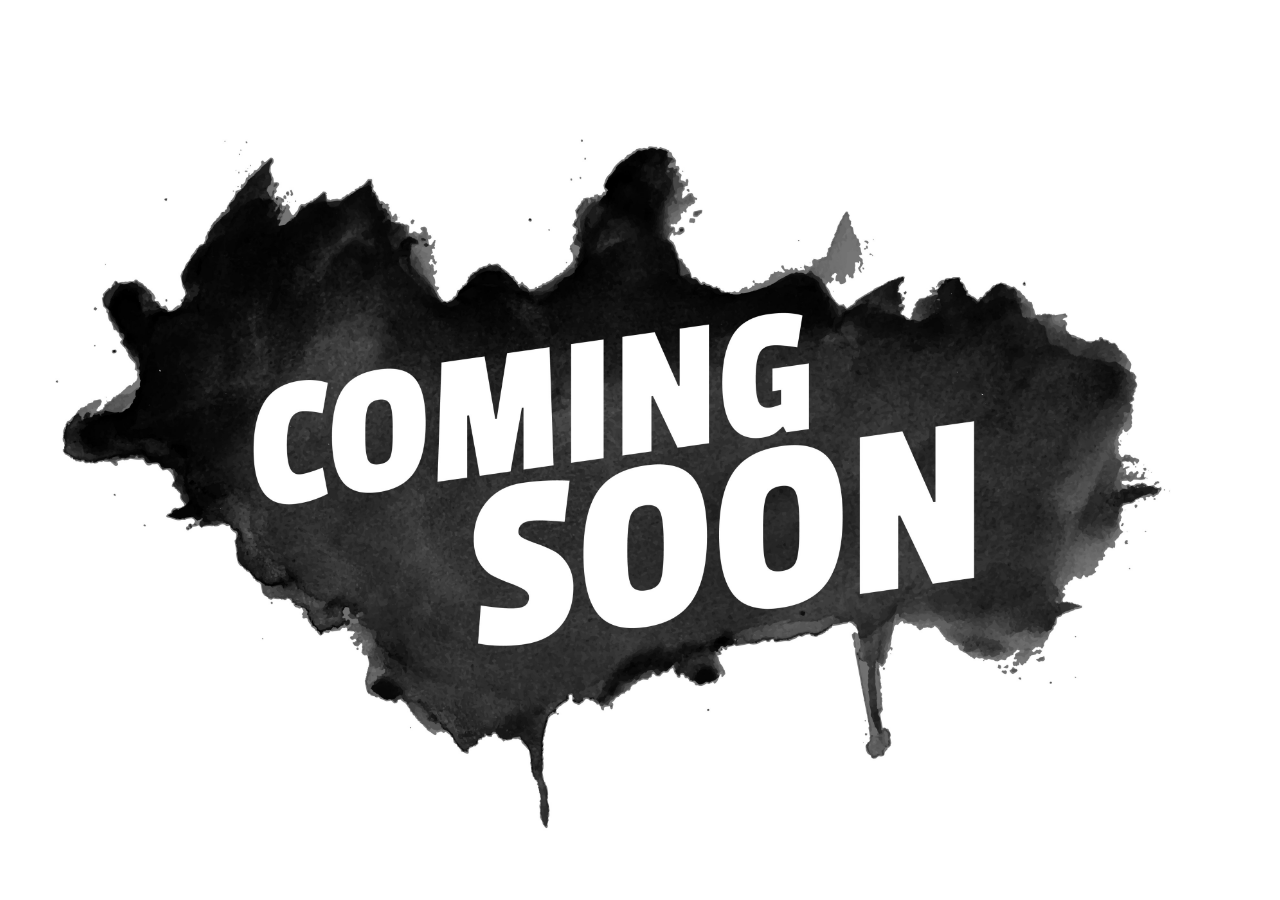
==== component/coming_soon.html @ a3ce2778 "Add files via upload" ====
<!DOCTYPE html>
<html lang="en">
<head>
    <meta charset="UTF-8">
    <meta http-equiv="X-UA-Compatible" content="IE=edge">
    <meta name="viewport" content="width=device-width, initial-scale=1.0">
    <title>Document</title>
    <link rel="stylesheet" href="../sass/style.css">
    <style>
        div {
            width: 100%;
            height: 100vh;
            background-image: url("./comingsoon.jpg");
            background-position: center;
            background-repeat: no-repeat;
            background-size: auto 100vh;
        }
    </style>
</head>
<body>
    <div>
    </div>
</body>
</html>
---- sass/style.css ----
*,
html,
body {
  margin: 0;
  padding: 0;
  -webkit-box-sizing: border-box;
          box-sizing: border-box;
  text-decoration: none;
  font-family: "Poppins", sans-serif;
  font-size: 1rem;
  border: none;
  outline: none;
  scroll-behavior: smooth;
  list-style: none;
}

*::-moz-selection {
  color: unset;
  background-color: unset;
}

*::selection {
  color: unset;
  background-color: unset;
}

::-webkit-scrollbar {
  background-color: rgba(220, 220, 220, 0.721);
  width: 10px;
  border-radius: 5px;
  -webkit-box-shadow: inset 0 0 5.5px rgba(0, 0, 0, 0.455);
          box-shadow: inset 0 0 5.5px rgba(0, 0, 0, 0.455);
}

::-webkit-scrollbar-thumb {
  border-radius: 5px;
  /* background: linear-gradient(rgb(138, 138, 138), rgb(130, 129, 129)); */
  background-color: rgba(220, 20, 60, 0.843);
}

::-webkit-scrollbar-button {
  height: 0;
}

/* MY CSS */
* .wrapper {
  max-width: 1200px;
  margin: auto;
  padding: 0 1.3rem;
}

* .btn {
  border: none;
  outline: none;
  min-height: 40px;
}

* .rdm_btn {
  background-color: crimson;
  color: #fff;
  padding: 0.1rem 0.7rem;
}

* .btn-crimson {
  border: none;
  outline: none;
  height: 40px;
  letter-spacing: 0.1rem;
  cursor: pointer;
  color: crimson;
  text-transform: uppercase;
  border: 3px solid crimson;
  -webkit-box-shadow: inset 0 0 2px crimson;
          box-shadow: inset 0 0 2px crimson;
  background-color: transparent;
  padding: 0 2.3rem;
  font-size: 1rem;
  -webkit-transition: 0.5;
  transition: 0.5;
  font-weight: 900;
}

* .btn-crimson:hover {
  color: #fff;
  background-color: crimson;
}

* .w-100 {
  width: 100%;
}

* .ml-auto {
  margin-left: auto;
}

* .ml-1 {
  margin-left: 1rem;
}

* .mr-1 {
  margin-right: 0.4rem;
}

* .bg-crimson {
  background-color: crimson !important;
}

* .text-crimson {
  color: crimson !important;
}

* .text-light {
  color: #fff;
}

* .text-center {
  text-align: center;
}

* .text-lowercase {
  text-transform: lowercase !important;
}

* .text-uppercase {
  text-transform: uppercase !important;
}

* .text-capitalize {
  text-transform: capitalize !important;
}

* .d-none {
  display: none !important;
}

* nav ul {
  display: -webkit-box;
  display: -ms-flexbox;
  display: flex;
}

* nav ul li {
  display: -ms-grid;
  display: grid;
  place-items: center;
  text-transform: capitalize;
  color: #bfbfbf;
}

* nav ul li a {
  font-size: 0.9rem;
  color: inherit;
  margin: 0 10px;
}

* nav ul li:hover {
  color: #fff;
}

* nav ul .fa {
  font-size: 1.1rem;
}

.top__panel {
  background-color: #0e1832;
}

.top__panel li {
  padding: 1.2rem 10px;
}

.top__panel li .fa {
  margin-right: 2px;
}

nav.fixed-top {
  position: fixed !important;
  margin-top: 0 !important;
  padding: 0;
  background-color: #0e1832;
  top: 0;
  -webkit-box-shadow: 0px 10px 100px #1f1f1ff1;
          box-shadow: 0px 10px 100px #1f1f1ff1;
}

nav.main_nav {
  position: absolute;
  z-index: 1;
  -webkit-transition: margin-top 0.2s ease;
  transition: margin-top 0.2s ease;
  width: 100%;
}

nav.main_nav #searchBtn {
  display: none;
}

nav.main_nav .mb-item {
  display: none;
}

nav.main_nav .wrapper {
  display: -webkit-box;
  display: -ms-flexbox;
  display: flex;
  -webkit-box-align: center;
      -ms-flex-align: center;
          align-items: center;
}

nav.main_nav .wrapper a.brand-logo {
  display: -webkit-box;
  display: -ms-flexbox;
  display: flex;
  -webkit-box-align: center;
      -ms-flex-align: center;
          align-items: center;
  color: #fff;
}

nav.main_nav .wrapper a.brand-logo img {
  height: 3.8rem;
}

nav.main_nav .wrapper a.brand-logo div h1 {
  font-size: 1.2rem;
  margin-right: -4px;
  text-transform: capitalize;
  font-family: "Fredoka One", cursive !important;
  text-shadow: 0 1px 1px #000;
}

nav.main_nav .wrapper a.brand-logo div h1 span {
  font-size: 2.1rem;
  font-family: inherit;
  margin-right: -3px;
}

nav.main_nav .wrapper a.brand-logo div p {
  text-shadow: 0 1px 1px #000;
  margin-top: -8px;
}

nav.main_nav .wrapper .menu-icon {
  width: 40px;
  height: 38px;
  display: none;
  place-items: center;
  padding: 7px;
  cursor: pointer;
}

nav.main_nav .wrapper .menu-icon .menu-line {
  width: 100%;
  display: block;
  height: 3px;
  background-color: #fff;
  border-radius: 10px;
  margin: 2px 0;
}

nav.main_nav .wrapper .menu-icon::before,
nav.main_nav .wrapper .menu-icon::after {
  border-radius: 10px;
  content: "";
  width: 100%;
  display: block;
  height: 3px;
  background-color: #fff;
}

@media screen and (min-width: 1001px) {
  nav.main_nav .menu-container > .mb-wrapper > ul > li {
    height: 80px;
    position: relative;
  }
  nav.main_nav .menu-container > .mb-wrapper > ul > li::after {
    content: "";
    bottom: 1rem;
    left: 0;
    position: absolute;
    width: 0;
    height: 3px;
    -webkit-transition: width 0.2s;
    transition: width 0.2s;
    background-color: crimson;
  }
  nav.main_nav .menu-container > .mb-wrapper > ul > li:hover::after {
    width: 100%;
  }
  nav.main_nav .menu-container > .mb-wrapper > ul > li.active::after {
    width: 100%;
  }
  nav.main_nav .menu-container > .mb-wrapper > ul > li:last-child::after {
    height: 0;
  }
  nav.main_nav .menu-container > .mb-wrapper > ul > li.dropdown {
    position: relative !important;
  }
  nav.main_nav .menu-container > .mb-wrapper > ul > li.dropdown .dropdown_container {
    position: absolute;
    top: 4rem;
    display: none;
    min-width: 225px;
  }
  nav.main_nav .menu-container > .mb-wrapper > ul > li.dropdown .dropdown_container div {
    background-color: #1f1f1f;
    padding: 0.5rem;
    border-radius: 0 0 15px 15px;
  }
  nav.main_nav .menu-container > .mb-wrapper > ul > li.dropdown .dropdown_container div ul {
    display: block !important;
  }
  nav.main_nav .menu-container > .mb-wrapper > ul > li.dropdown .dropdown_container div ul > li {
    display: -webkit-box;
    display: -ms-flexbox;
    display: flex;
    height: -webkit-fit-content;
    height: -moz-fit-content;
    height: fit-content;
    -webkit-transition: padding 0.3s ease;
    transition: padding 0.3s ease;
    margin: 2px 0;
  }
  nav.main_nav .menu-container > .mb-wrapper > ul > li.dropdown .dropdown_container div ul > li > a {
    width: 100%;
    padding: 0.3rem 0;
  }
  nav.main_nav .menu-container > .mb-wrapper > ul > li.dropdown .dropdown_container div ul > li:hover {
    padding-left: 10px;
  }
  nav.main_nav .menu-container > .mb-wrapper > ul li.dropdown:hover .dropdown_container {
    display: block;
  }
  nav.main_nav .menu-container > .mb-wrapper > ul li.dropdown:hover a > .fa::before {
    content: "\f106";
  }
  nav.main_nav .menu-container > .mb-wrapper > ul a {
    font-size: 0.85rem;
    font-weight: 900 !important;
    text-transform: uppercase;
    padding-top: 10px;
    padding-bottom: 10px;
    background-color: transparent;
    margin: 0 10px;
  }
}

@media screen and (max-width: 1000px) {
  .main_header {
    max-height: 500px;
    height: 100vh;
    min-height: 0;
  }
  .top__panel {
    display: none;
  }
  .menu-icon {
    display: -ms-grid !important;
    display: grid !important;
  }
  #searchBtn {
    display: block !important;
    padding-right: 1rem;
    font-size: 1.2rem;
    color: #8d8d8d;
  }
  nav.main_nav {
    background-color: #0e1832;
    position: static;
    padding: 1rem 0;
    margin-top: 0;
  }
  nav.main_nav ::-webkit-scrollbar {
    width: 0;
  }
  nav.main_nav div.menu-container .shadow {
    display: block;
    -webkit-box-flex: 1;
        -ms-flex: 1;
            flex: 1;
    height: 100vh;
    background-color: #1e1e1e3d;
  }
  nav.main_nav div.menu-container {
    display: -webkit-box;
    display: -ms-flexbox;
    display: flex;
    overflow: hidden;
    background-color: #2626263b;
    position: fixed;
    right: 0;
    z-index: 9999;
    top: 0;
    height: 100vh;
    width: 0;
  }
  nav.main_nav div.menu-container div.mb-wrapper {
    width: 0;
    overflow-x: hidden !important;
  }
  nav.main_nav div.menu-container div.mb-wrapper {
    background-color: #1f1f1f;
    padding: 0.5rem 0;
    -webkit-transition: width 0.2s !important;
    transition: width 0.2s !important;
    overflow-y: auto;
    height: 100%;
    z-index: 999;
    margin-left: auto;
  }
  nav.main_nav div.menu-container .mb-item {
    display: block !important;
    background-color: #1f1f1f;
    top: 0;
    font-size: 1.3rem;
    font-weight: 200;
    padding: 0.5rem !important;
    width: -webkit-fit-content;
    width: -moz-fit-content;
    width: fit-content;
    position: fixed;
  }
  nav.main_nav div.menu-container .mb-item a {
    padding: 0.7rem 0.2rem !important;
    cursor: pointer;
  }
  nav.main_nav div.menu-container ul.mb-ul {
    display: block;
    margin-top: 1.6rem;
  }
  nav.main_nav div.menu-container ul.mb-ul > li > a {
    font-size: 1rem;
  }
  nav.main_nav div.menu-container ul.mb-ul > li:last-child {
    display: none;
  }
  nav.main_nav div.menu-container ul.mb-ul > li:nth-child(2) {
    margin-top: 4rem;
  }
  nav.main_nav div.menu-container ul.mb-ul .active-accordion {
    color: #fff;
  }
  nav.main_nav div.menu-container ul.mb-ul .active-accordion > a {
    background-color: #333333;
  }
  nav.main_nav div.menu-container ul.mb-ul .active-accordion .dropdown_container {
    display: block;
    height: -webkit-fit-content;
    height: -moz-fit-content;
    height: fit-content;
  }
  nav.main_nav div.menu-container ul.mb-ul > li {
    display: -ms-grid;
    display: grid;
    padding: 0.2rem 1rem;
  }
  nav.main_nav div.menu-container ul.mb-ul > li a {
    display: -webkit-box;
    display: -ms-flexbox;
    display: flex;
    -webkit-box-pack: justify;
        -ms-flex-pack: justify;
            justify-content: space-between;
    width: 100%;
    padding: 0.3rem 0.5rem;
    -webkit-box-align: center;
        -ms-flex-align: center;
            align-items: center;
  }
  nav.main_nav div.menu-container ul.mb-ul > li .dropdown_container {
    display: none;
    width: 100%;
    padding: 0.4rem;
    border: 1px solid #8d8d8d;
    border-style: none solid solid solid;
    border-radius: 0 0 10px 10px;
  }
  nav.main_nav div.menu-container ul.mb-ul > li .dropdown_container div {
    font-size: 0.86rem;
    color: #8d8d8d;
  }
  nav.main_nav div.menu-container ul.mb-ul > li .dropdown_container div ul {
    -webkit-box-orient: vertical;
    -webkit-box-direction: normal;
        -ms-flex-direction: column;
            flex-direction: column;
    -webkit-box-align: start;
        -ms-flex-align: start;
            align-items: flex-start;
  }
  nav.main_nav div.menu-container ul.mb-ul > li .dropdown_container div ul > li {
    width: 100%;
    display: -webkit-box;
    display: -ms-flexbox;
    display: flex;
  }
}

/**/
.main_header {
  min-height: 600px;
  max-height: 700px;
  height: 100vh;
  position: relative;
}

@media screen and (max-width: 840px) {
  .main_header {
    max-height: 450px;
    min-height: -webkit-fit-content;
    min-height: -moz-fit-content;
    min-height: fit-content;
  }
}

.main_header .header_bg {
  width: 100%;
  height: 100%;
}

.main_header .header_bg div {
  width: 100%;
  height: 100%;
  position: absolute;
  background-repeat: no-repeat !important;
  background-size: cover !important;
  background-position: center !important;
  opacity: 0;
  -webkit-transition: opacity 1s ease;
  transition: opacity 1s ease;
}

.main_header .header_bg div.active {
  opacity: 1;
}

.main_header .header_bg div::after {
  width: 100%;
  height: 100%;
  content: "";
  position: absolute;
  top: 0;
  left: 0;
  background-image: -webkit-gradient(linear, left top, left bottom, from(#1e28413b), to(#1e28413d));
  background-image: linear-gradient(#1e28413b, #1e28413d);
}

.main_header .header_bg div:first-child {
  background: -webkit-gradient(linear, left top, left bottom, from(rgba(0, 0, 0, 0.836)), to(rgba(0, 0, 0, 0.374))), url("../Images/homeschooling-min.jpg");
  background: linear-gradient(to bottom, rgba(0, 0, 0, 0.836), rgba(0, 0, 0, 0.374)), url("../Images/homeschooling-min.jpg");
}

.main_header .header_bg div:nth-child(2) {
  background: -webkit-gradient(linear, left top, left bottom, from(rgba(0, 0, 0, 0.836)), to(rgba(0, 0, 0, 0.374))), url("../Images/three-min.jpeg");
  background: linear-gradient(to bottom, rgba(0, 0, 0, 0.836), rgba(0, 0, 0, 0.374)), url("../Images/three-min.jpeg");
}

.main_header .header_bg div:last-child {
  background-image: url("../Images/four.jpg");
}

.main_header .hero {
  position: absolute;
  background-color: transparent;
  height: 100%;
  width: 100%;
  top: 0;
  display: -webkit-box;
  display: -ms-flexbox;
  display: flex;
  -webkit-box-orient: vertical;
  -webkit-box-direction: normal;
      -ms-flex-direction: column;
          flex-direction: column;
}

.main_header .hero div.header_content {
  -webkit-box-flex: 1;
      -ms-flex: 1;
          flex: 1;
}

.main_header .hero div.header_content .wrapper {
  height: 100%;
  display: -webkit-box;
  display: -ms-flexbox;
  display: flex;
  -webkit-box-align: center;
      -ms-flex-align: center;
          align-items: center;
}

.main_header .hero div.header_content .wrapper div {
  color: #fff;
  margin-left: 3rem;
}

.main_header .hero div.header_content .wrapper div h1 {
  font-size: 4rem;
  text-transform: capitalize;
  text-shadow: 3px 3px 1px black;
  text-transform: capitalize;
  font-family: "Lobster", cursive;
  font-weight: 200;
}

.main_header .hero div.header_content .wrapper div h1:nth-child(2) {
  font-size: 4.5rem;
}

.main_header .hero div.header_content .wrapper div button {
  margin-top: 2.5rem;
}

@media screen and (max-width: 840px) {
  .main_header .hero div.header_content .wrapper div {
    color: #fff;
    margin-left: 2rem;
  }
  .main_header .hero div.header_content .wrapper div h1 {
    font-size: 3.9rem;
  }
  .main_header .hero div.header_content .wrapper div h1:nth-child(2) {
    font-size: 4.4rem;
  }
  .main_header .hero div.header_content .wrapper div button {
    font-size: 0.8rem;
  }
}

@media screen and (max-width: 620px) {
  .main_header .hero div.header_content .wrapper div {
    color: #fff;
    margin-left: 1rem;
  }
  .main_header .hero div.header_content .wrapper div h1 {
    font-size: 3.4rem !important;
  }
  .main_header .hero div.header_content .wrapper div h1:nth-child(2) {
    font-size: 3.9rem !important;
  }
  .main_header .hero div.header_content .wrapper div button {
    font-size: 0.8rem;
  }
}

.box-menu {
  margin: 1.5rem 0;
  padding: 0 1.3rem;
}

.box-menu .wrapper {
  display: -webkit-box;
  display: -ms-flexbox;
  display: flex;
  border: 1px solid #c5c5c5;
  padding: 0;
}

.box-menu .wrapper > div {
  -webkit-box-flex: 1;
      -ms-flex: 1;
          flex: 1;
  height: 210px;
  padding: 0 1rem;
}

.box-menu .wrapper > div > a {
  display: -webkit-box;
  display: -ms-flexbox;
  display: flex;
  -webkit-box-orient: vertical;
  -webkit-box-direction: normal;
      -ms-flex-direction: column;
          flex-direction: column;
  height: 100%;
  -webkit-box-pack: center;
      -ms-flex-pack: center;
          justify-content: center;
  text-align: center;
}

.box-menu .wrapper > div > a > h4 {
  font-size: 1.1rem;
  -webkit-box-flex: 0.8;
      -ms-flex: 0.8;
          flex: 0.8;
  display: -ms-grid;
  display: grid;
  place-items: center;
  text-align: center;
}

.box-menu .wrapper > div > a > i.fa {
  font-size: 4.5rem;
  -webkit-box-flex: 1.4;
      -ms-flex: 1.4;
          flex: 1.4;
  height: 56px;
}

.box-menu .wrapper > div > a > p {
  font-size: 1rem;
  padding: 0 5px;
  -webkit-box-flex: 0.8;
      -ms-flex: 0.8;
          flex: 0.8;
  margin-bottom: 1rem;
}

.box-menu .wrapper > div.bg-light {
  background-color: #0000000d;
}

.box-menu .wrapper > div.bg-light a {
  color: #222c44;
}

.box-menu .wrapper > div.bg-secondary {
  background-color: #222c44;
}

@media screen and (max-width: 950px) {
  .box-menu > .wrapper {
    display: -ms-grid;
    display: grid;
    max-width: 700px;
    -ms-grid-columns: (1fr)[2];
        grid-template-columns: repeat(2, 1fr);
    -ms-grid-rows: (210px)[2];
        grid-template-rows: repeat(2, 210px);
  }
  .box-menu > .wrapper > div {
    /* flex: 1; */
    height: 210px;
  }
  .box-menu > .wrapper > div:nth-child(3) {
    -ms-grid-column: 2;
    -ms-grid-column-span: 1;
    grid-column: 2/3;
    -ms-grid-row: 2;
    -ms-grid-row-span: 1;
    grid-row: 2/3;
  }
  .box-menu > .wrapper > div:last-child {
    -ms-grid-row: 2;
    -ms-grid-row-span: 1;
    grid-row: 2/3;
    -ms-grid-column: 1;
    -ms-grid-column-span: 1;
    grid-column: 1/2;
  }
}

@media screen and (max-width: 410px) {
  .box-menu {
    padding: 0;
  }
  .box-menu > .wrapper p {
    font-size: 0.87rem !important;
  }
}

.bulletin {
  padding: 0 1.3rem;
  margin: 2rem auto;
}

.bulletin .wrapper {
  display: -webkit-box;
  display: -ms-flexbox;
  display: flex;
  background-color: #8080806e;
  border-radius: 0 50px 50px 0;
  min-height: 45px;
  padding: 0;
}

.bulletin .wrapper > .bn-title {
  text-transform: capitalize;
  background-color: #222c44;
  color: #fff;
  -webkit-box-align: center;
      -ms-flex-align: center;
          align-items: center;
  padding: 0 1.3rem;
  position: relative;
  display: -webkit-box;
  display: -ms-flexbox;
  display: flex;
}

.bulletin .wrapper > .bn-title span {
  width: 15px;
  height: 15px;
  position: absolute;
  right: -6px;
  background-color: #222c44;
  -webkit-transform: rotate(45deg);
          transform: rotate(45deg);
}

.bulletin .wrapper ul {
  -webkit-box-flex: 1;
      -ms-flex: 1;
          flex: 1;
  margin-left: 1.2rem;
  overflow-x: hidden;
  position: relative;
  height: 50px;
}

.bulletin .wrapper ul li.active {
  left: 0;
  width: 100%;
}

.bulletin .wrapper ul li {
  width: 0;
  position: absolute;
  -webkit-transform: translateY(-50%);
          transform: translateY(-50%);
  -webkit-transition: left 1s ease;
  transition: left 1s ease;
  -webkit-transition: width 0.5s ease;
  transition: width 0.5s ease;
  top: 50%;
  left: 100%;
  display: -webkit-inline-box;
  display: -ms-inline-flexbox;
  display: inline-flex;
  -webkit-box-align: center;
      -ms-flex-align: center;
          align-items: center;
}

.bulletin .wrapper ul li a {
  color: #1f1f1f;
  font-weight: 900;
  width: 100%;
  white-space: nowrap;
  text-overflow: ellipsis;
  overflow: hidden;
  width: 200px;
  -webkit-box-flex: 1;
      -ms-flex: 1;
          flex: 1;
}

.bulletin .wrapper ul li a:hover {
  color: crimson;
}

.bulletin .wrapper .bn-nav {
  margin-right: 1rem;
  display: -ms-grid;
  display: grid;
  -ms-grid-columns: (auto)[2];
      grid-template-columns: repeat(2, auto);
  grid-gap: 0.9rem;
  place-items: center;
}

.bulletin .wrapper .bn-nav span {
  cursor: pointer;
  color: #1f1f1f;
}

@media screen and (max-width: 500px) {
  .bulletin .wrapper {
    border-radius: 0;
    padding: 0;
    display: block;
  }
  .bulletin .wrapper > .bn-title {
    -webkit-box-align: center;
        -ms-flex-align: center;
            align-items: center;
    -webkit-box-pack: center;
        -ms-flex-pack: center;
            justify-content: center;
    padding: 0 1.3rem;
    display: -webkit-box;
    display: -ms-flexbox;
    display: flex;
    padding-bottom: 0.5rem;
  }
  .bulletin .wrapper > .bn-title span {
    bottom: -6px;
    left: 50%;
  }
  .bulletin .wrapper ul {
    -webkit-box-flex: 1;
        -ms-flex: 1;
            flex: 1;
    margin-left: 0;
    overflow-x: hidden;
    margin: 0 10px;
    margin-top: 1rem;
    padding: 0;
    height: 30px;
  }
  .bulletin .wrapper .bn-nav {
    margin-right: 0rem;
    padding: 10px;
    display: -ms-grid;
    display: grid;
    -webkit-box-pack: justify;
        -ms-flex-pack: justify;
            justify-content: space-between;
    display: -webkit-box;
    display: -ms-flexbox;
    display: flex;
  }
}

.introduction {
  text-align: center;
  font-size: 0.9rem;
  padding: 2.5rem 1.3rem;
  color: #222c44;
}

.introduction span {
  letter-spacing: 5px;
  text-transform: uppercase;
}

.introduction hr {
  height: 1px;
  margin: auto;
  width: 50px;
}

.introduction h1 {
  text-transform: capitalize;
  font-size: 1.9rem;
  margin: 0.5rem 0;
}

.introduction p {
  max-width: 700px;
  margin: auto;
}

.professional {
  padding: 2.5rem 0;
  min-height: 550px;
}

.professional header {
  text-align: center;
}

.professional header span {
  letter-spacing: 5px;
}

.professional header hr {
  height: 1px;
  margin: auto;
  width: 50px;
}

.professional .wrapper {
  color: #222c44;
  display: -ms-grid;
  display: grid;
  grid-gap: 2rem;
  -ms-grid-columns: (1fr)[2];
      grid-template-columns: repeat(2, 1fr);
}

.professional .wrapper section {
  margin-top: 1rem;
  padding: 0 1.3rem;
}

.professional .wrapper section.sec_1 > h1 {
  text-transform: capitalize;
  font-size: 1.9rem;
  margin: 0.5rem 0;
}

.professional .wrapper section.sec_1 div.content {
  position: relative;
  width: 100%;
  height: 100%;
}

.professional .wrapper section.sec_1 div.content .tcr {
  position: absolute;
  opacity: 0;
  height: 100%;
  width: 100%;
  -webkit-transition: opacity 0.3s ease;
  transition: opacity 0.3s ease;
}

.professional .wrapper section.sec_1 div.content .tcr img {
  height: 100px;
  width: 100px;
  border-radius: 50%;
}

.professional .wrapper section.sec_1 div.content .tcr p {
  min-height: 100px;
}

.professional .wrapper section.sec_1 div.content .tcr.active {
  opacity: 1;
}

.professional .wrapper section.sec_1 div.content p {
  margin: 1rem 0;
}

.professional .wrapper section.sec_1 div.content .navigator {
  position: absolute;
  background-color: #1f1f1f1d;
  width: 40px;
  height: 40px;
  display: -ms-grid;
  display: grid;
  font-size: 1.3rem;
  place-items: center;
  color: #222c44;
  top: 2rem;
}

.professional .wrapper section.sec_1 div.content .next {
  right: 0;
}

.professional .wrapper section.sec_1 div.content .prev {
  left: 0;
}

.professional .wrapper section.sec_2 {
  padding-bottom: 2rem;
  height: -webkit-fit-content;
  height: -moz-fit-content;
  height: fit-content;
  padding-top: 0.5rem;
}

.professional .wrapper section.sec_2 > h1 {
  font-size: 1.9rem;
  margin: 0.5rem auto;
  text-align: center;
  margin-bottom: 1rem;
}

.professional .wrapper section.sec_2 > .content {
  margin-top: 1rem;
  display: -webkit-box;
  display: -ms-flexbox;
  display: flex;
}

.professional .wrapper section.sec_2 > .content > a img {
  margin-top: 0rem;
  border: 4px solid #222c43;
  width: 200px;
}

.professional .wrapper section.sec_2 > .content > div {
  padding-left: 1rem;
}

.professional .wrapper section.sec_2 > .content > div h1.name {
  font-size: 1.2rem;
}

.professional .wrapper section.sec_2 > .content > div p {
  margin-bottom: 0.5rem;
}

@media screen and (max-width: 1000px) {
  .professional .wrapper section.sec_2 {
    text-align: center;
  }
  .professional .wrapper section.sec_2 .content {
    display: block;
  }
  .professional .wrapper section.sec_2 .content > div {
    padding-left: 0rem;
  }
}

@media screen and (max-width: 850px) {
  .professional .wrapper {
    -ms-grid-columns: 1fr;
        grid-template-columns: 1fr;
    grid-gap: 2rem;
  }
  .professional .wrapper section {
    max-width: 500px;
    width: 100%;
    margin: auto;
  }
  .professional .wrapper section.sec_1 {
    min-height: 480px;
  }
  .professional .wrapper section.sec_2 {
    text-align: left;
  }
  .professional .wrapper section.sec_2 > .content {
    display: -webkit-box;
    display: -ms-flexbox;
    display: flex;
  }
  .professional .wrapper section.sec_2 > .content > div {
    padding-left: 1rem;
  }
}

@media screen and (max-width: 510px) {
  .professional .wrapper section.sec_2 {
    text-align: center;
  }
  .professional .wrapper section.sec_2 > .content {
    display: block;
  }
  .professional .wrapper section.sec_2 > .content > div {
    padding-left: 0rem;
  }
  .professional .wrapper section.sec_2 section.sec_1 {
    min-height: 49px;
  }
}

@media screen and (max-width: 385px) {
  .professional .wrapper section.sec_1 {
    min-height: 560px;
  }
}

@media screen and (min-width: 1000px) {
  .hero {
    padding-top: 5rem;
  }
}

@media screen and (max-width: 620px) {
  .wrapper {
    margin: auto;
    padding: 0 0.8rem;
  }
  a.brand-logo img {
    height: 3.4rem !important;
  }
  a.brand-logo div h1 {
    font-size: 1rem !important;
    margin-right: -4px;
    text-transform: capitalize;
    font-family: "Fredoka One", cursive !important;
    text-shadow: 0 1px 1px #000;
  }
  a.brand-logo div h1 span {
    font-size: 1.9rem !important;
    font-family: inherit;
    margin-right: -3px;
  }
  a.brand-logo div p {
    text-shadow: 0 1px 1px #000;
    margin-top: -8px;
    font-size: 0.9rem;
  }
}

div.admission_section {
  height: 470px;
  background: -webkit-gradient(linear, left top, right top, from(#21233161), color-stop(50%, #1d2740)), url("../Images/admission-bg.jpg");
  background: linear-gradient(to right, #21233161, #1d2740 50%), url("../Images/admission-bg.jpg");
  background-repeat: no-repeat;
  background-size: cover;
  background-position: center;
  position: relative;
}

div.admission_section .wrapper {
  display: -webkit-box;
  display: -ms-flexbox;
  display: flex;
  -webkit-box-align: center;
      -ms-flex-align: center;
          align-items: center;
  height: 100%;
  padding: 0 2rem;
}

div.admission_section .wrapper > section {
  max-width: 480px;
  margin-left: auto;
  margin-right: 20px;
}

div.admission_section .wrapper > section header {
  color: #fff;
}

div.admission_section .wrapper > section header h1 {
  font-size: 2rem;
  font-weight: 900;
}

div.admission_section .wrapper > section header h2 {
  font-size: 0.9rem;
  font-weight: 700;
}

div.admission_section .wrapper > section p {
  font-weight: 500;
  color: #c5c5c5;
  margin: 1.4rem 0;
}

div.admission_section .wrapper > section button {
  font-size: 0.85rem;
}

div.increment_section {
  background-image: -webkit-gradient(linear, left top, left bottom, from(#17223ef2), to(#16223ee3)), url(../Images/three-min.jpeg);
  background-image: linear-gradient(#17223ef2, #16223ee3), url(../Images/three-min.jpeg);
  background-attachment: fixed;
  background-repeat: no-repeat;
  background-position: center;
  background-size: cover;
  min-height: 300px;
  display: -webkit-box;
  display: -ms-flexbox;
  display: flex;
  -webkit-box-align: center;
      -ms-flex-align: center;
          align-items: center;
}

div.increment_section > .wrapper {
  padding: 4.5rem;
  width: 100%;
  display: -webkit-box;
  display: -ms-flexbox;
  display: flex;
  -webkit-box-pack: justify;
      -ms-flex-pack: justify;
          justify-content: space-between;
}

div.increment_section > .wrapper > .counter {
  text-align: center;
  display: -webkit-box;
  display: -ms-flexbox;
  display: flex;
  -webkit-box-orient: vertical;
  -webkit-box-direction: normal;
      -ms-flex-direction: column;
          flex-direction: column;
  -webkit-box-pack: center;
      -ms-flex-pack: center;
          justify-content: center;
  text-shadow: 0 0 1px #fff;
  -webkit-box-align: center;
      -ms-flex-align: center;
          align-items: center;
  color: #fff;
}

div.increment_section > .wrapper > .counter > span {
  display: -webkit-box;
  display: -ms-flexbox;
  display: flex;
  -webkit-box-align: center;
      -ms-flex-align: center;
          align-items: center;
  font-weight: 900;
  font-size: 2.5rem;
}

div.increment_section > .wrapper > .counter > span > div {
  font-size: 3rem;
}

div.increment_section > .wrapper > .counter > hr {
  width: 50px;
  height: 2px;
  margin-top: 0;
}

div.increment_section > .wrapper > .counter > h1 {
  font-size: 0.9rem;
  text-transform: uppercase;
  font-weight: 500;
}

@media screen and (max-width: 750px) {
  div.increment_section > .wrapper {
    -webkit-box-orient: vertical;
    -webkit-box-direction: normal;
        -ms-flex-direction: column;
            flex-direction: column;
    -webkit-box-align: center;
        -ms-flex-align: center;
            align-items: center;
  }
  div.increment_section > .wrapper > .counter {
    margin: 1.1rem 0;
  }
}

div.quote_container {
  background-color: #fefcfd;
}

div.quote_container > .wrapper {
  padding: 2.5rem 1.5rem;
  text-align: center;
}

div.quote_container > .wrapper > i.fa-quote-left {
  font-size: 1.4rem;
  color: #222c44;
}

div.quote_container > .wrapper > p {
  max-width: 590px;
  margin: auto;
  text-transform: capitalize;
  color: #222c44;
  padding: 1.5rem 0;
  font-size: 1rem;
  font-weight: 900;
}

div.quote_container > .wrapper > h3 {
  letter-spacing: 3px;
  text-transform: uppercase;
  font-weight: 900;
  color: crimson;
  /* font-weight: 900; */
  font-size: 0.9rem;
}

.above-footer {
  width: 100%;
  margin-bottom: -20px;
}

.above-footer img {
  width: 100%;
  max-height: 500px;
}

footer {
  background-color: #181818;
}

footer > .wrapper {
  display: -ms-grid;
  display: grid;
  grid-gap: 2rem;
  padding: 3rem 1.5rem;
  -ms-grid-columns: (minmax(210px, 1fr))[auto-fit];
      grid-template-columns: repeat(auto-fit, minmax(210px, 1fr));
}

footer > .wrapper section {
  color: #fff;
  min-width: 219px;
}

footer > .wrapper section > header {
  margin-bottom: 0.8rem;
}

footer > .wrapper section > header h1 {
  font-size: 1.02rem;
}

footer > .wrapper section > header h1::after {
  content: "";
  width: 50px;
  height: 1.6px;
  margin-top: 3px;
  display: block;
  background-color: crimson;
}

footer > .wrapper section > ul > li {
  border-bottom: 1.5px dashed #3a3c44;
  padding: 0.5rem 0;
  font-size: 0.9rem;
}

footer > .wrapper section > ul > li a {
  color: #c5c5c5;
  -webkit-transition: all 0.3s ease;
  transition: all 0.3s ease;
}

footer > .wrapper section > ul > li a:hover {
  color: #fff;
}

footer > .wrapper > .sec_1 {
  text-align: center;
}

footer > .wrapper > .sec_1 img {
  height: 85px;
}

footer > .wrapper > .sec_1 .name__address {
  margin-bottom: 0.5rem;
}

footer > .wrapper > .sec_1 .name__address span {
  color: #bfbfbf;
  font-size: 0.95rem;
}

footer > .wrapper > .sec_1 .contact span {
  display: -webkit-box;
  display: -ms-flexbox;
  display: flex;
  -webkit-box-pack: center;
      -ms-flex-pack: center;
          justify-content: center;
  -webkit-box-align: center;
      -ms-flex-align: center;
          align-items: center;
  font-size: 0.9rem;
}

footer > .wrapper > .sec_1 .contact span i {
  margin-right: 0.3rem;
}

footer > .wrapper > .sec_1 .social_handle {
  display: -webkit-box;
  display: -ms-flexbox;
  display: flex;
  margin-top: 0.7rem;
  -webkit-box-pack: center;
      -ms-flex-pack: center;
          justify-content: center;
}

footer > .wrapper > .sec_1 .social_handle a {
  border: 1px solid #fff;
  display: -ms-grid;
  display: grid;
  place-items: center;
  width: 30px;
  height: 30px;
  color: #fff;
  margin: 0 0.6rem;
}

footer > .wrapper > .sec_1 .social_handle a:hover {
  color: #007bff;
}

footer > .wrapper > .sec_2 {
  padding-left: 1rem;
  border-left: 1px dashed #8d8d8d;
}

footer > .wrapper > .sec_4 .timestamp_container div {
  padding-top: 0.3rem;
}

footer > .wrapper > .sec_4 .timestamp_container div span {
  font-size: 0.9rem;
}

footer > .wrapper > .sec_4 .weather_container {
  display: -webkit-box;
  display: -ms-flexbox;
  display: flex;
  -webkit-box-align: center;
      -ms-flex-align: center;
          align-items: center;
  margin: 0.5rem 0;
}

footer > .wrapper > .sec_4 .weather_container i.fa-cloud {
  font-size: 3.2rem;
}

footer > .wrapper > .sec_4 .weather_container .weather {
  text-align: left;
  margin-left: 0.5rem;
  line-height: 1rem;
}

footer > .wrapper > .sec_4 .humidity_and_wind {
  font-size: 1.1rem;
}

footer > .wrapper > .sec_4 .humidity_and_wind span {
  font-size: inherit;
}

footer > .wrapper > .sec_4 .air_pollution {
  width: 100%;
  min-width: 200px;
  border: 1.8px dashed #c5c5c5;
  text-align: left;
  margin-top: 1.4rem;
}

footer > .wrapper > .sec_4 .air_pollution > span {
  display: -webkit-box;
  display: -ms-flexbox;
  display: flex;
  /* align-items: center; */
  padding: 0.6rem;
  -webkit-box-pack: center;
      -ms-flex-pack: center;
          justify-content: center;
  font-size: 0.9rem;
  -webkit-box-align: center;
      -ms-flex-align: center;
          align-items: center;
  min-height: 65px;
}

footer > .wrapper > .sec_4 .air_pollution > span > .animated_heart {
  min-width: 50px;
  display: -ms-grid;
  display: grid;
  place-items: center;
}

footer > .wrapper > .sec_4 .air_pollution > span > .animated_heart::before {
  font-size: 1.5rem;
  color: #07a207;
  -webkit-animation: pump 1s linear infinite;
          animation: pump 1s linear infinite;
}

@-webkit-keyframes pump {
  0% {
    font-size: 1.7rem;
  }
  40% {
    font-size: 1.7rem;
  }
  50% {
    font-size: 2.5rem;
  }
  70% {
    font-size: 1.7rem;
  }
  80% {
    font-size: 2.5rem;
  }
  100% {
    font-size: 1.7rem;
  }
}

@keyframes pump {
  0% {
    font-size: 1.7rem;
  }
  40% {
    font-size: 1.7rem;
  }
  50% {
    font-size: 2.5rem;
  }
  70% {
    font-size: 1.7rem;
  }
  80% {
    font-size: 2.5rem;
  }
  100% {
    font-size: 1.7rem;
  }
}

@media screen and (max-width: 1000px) {
  footer > .wrapper {
    max-width: 760px;
    padding: 3rem;
  }
}

@media screen and (max-width: 580px) {
  footer > .wrapper {
    max-width: 500px;
    text-align: center;
    margin: 3px auto 0 auto;
  }
  footer > .wrapper > section header h1::after {
    margin: 3px auto 0 auto;
  }
  footer > .wrapper > .sec_2 {
    padding-left: 0;
    border-left: none;
  }
  footer > .wrapper > .sec_4 main {
    display: -ms-grid;
    display: grid;
    -ms-grid-columns: (minmax(200px, 1fr))[auto-fit];
        grid-template-columns: repeat(auto-fit, minmax(200px, 1fr));
    grid-gap: 0.5rem;
    text-align: left;
    justify-items: center;
  }
  footer > .wrapper > .sec_4 main .air_pollution {
    margin-top: 0;
  }
}

footer .copyright {
  background-color: #202020;
}

footer .copyright > .wrapper {
  padding: 1.3rem 1rem;
  display: -webkit-box;
  display: -ms-flexbox;
  display: flex;
  -webkit-box-pack: justify;
      -ms-flex-pack: justify;
          justify-content: space-between;
}

footer .copyright > .wrapper p {
  color: #bfbfbf;
  text-transform: capitalize;
  font-size: 13px;
}

footer .copyright > .wrapper p:last-child {
  padding-left: 2rem;
}

footer .copyright > .wrapper a {
  color: #fff;
  font-size: inherit;
  text-decoration: underline;
}

@media screen and (max-width: 700px) {
  footer .copyright > .wrapper {
    -webkit-box-orient: vertical;
    -webkit-box-direction: normal;
        -ms-flex-direction: column;
            flex-direction: column;
    -webkit-box-align: center;
        -ms-flex-align: center;
            align-items: center;
    text-align: center;
  }
  footer .copyright > .wrapper p:last-child {
    padding-left: 0;
  }
}

footer .copyright .abt-dev {
  font-size: 1.5rem;
  cursor: pointer;
  position: fixed;
  bottom: 1rem;
  display: -ms-grid;
  display: grid;
  place-items: center;
  z-index: 2;
  color: #fff;
  border-radius: 50%;
  -webkit-transition: all 0.3s ease;
  transition: all 0.3s ease;
  background-color: #252525;
  left: 1rem;
}

footer .copyright .abt-dev > a {
  background-color: #252525;
  color: #fff;
  display: -ms-grid;
  display: grid;
  place-items: center;
  width: 45px;
  height: 45px;
  z-index: 1;
  border-radius: 50%;
}

footer .copyright .abt-dev::before {
  content: "";
  position: absolute;
  width: 120%;
  background-color: #c5c5c5;
  height: 120%;
  border-radius: 50%;
  -webkit-animation: abt_pulse 1s ease infinite;
          animation: abt_pulse 1s ease infinite;
  display: block;
  color: white;
}

footer .copyright .abt-dev > a:hover::after {
  width: 100px;
}

footer .copyright .abt-dev > a::after {
  content: "About /DEV/";
  position: absolute;
  -webkit-transition: .2s;
  transition: .2s;
  font-family: verdana;
  word-break: keep-all;
  word-wrap: normal;
  white-space: nowrap;
  overflow: hidden;
  left: 3rem;
  border-radius: 5px;
  background-color: #333;
  width: 0px;
  display: block;
  padding: .3rem 0;
  font-size: .8rem;
}

@-webkit-keyframes abt_pulse {
  0% {
    -webkit-transform: scale(1);
            transform: scale(1);
    opacity: .7;
  }
  100% {
    -webkit-transform: scale(1.2);
            transform: scale(1.2);
    opacity: 0;
  }
}

@keyframes abt_pulse {
  0% {
    -webkit-transform: scale(1);
            transform: scale(1);
    opacity: .7;
  }
  100% {
    -webkit-transform: scale(1.2);
            transform: scale(1.2);
    opacity: 0;
  }
}

footer .copyright #toTopBtn {
  display: -ms-grid;
  display: grid;
  place-items: center;
  width: 50px;
  height: 45px;
  padding-bottom: 3px;
  font-size: 1.5rem;
  cursor: pointer;
  position: fixed;
  bottom: 1rem;
  color: #fff;
  border-radius: 5px;
  -webkit-transition: all 0.3s ease;
  transition: all 0.3s ease;
  background-color: #2a2a2a;
  right: 1rem;
}

footer .copyright #toTopBtn:hover {
  background-color: #454444;
  border-color: #1d2124;
}
/*# sourceMappingURL=style.css.map */
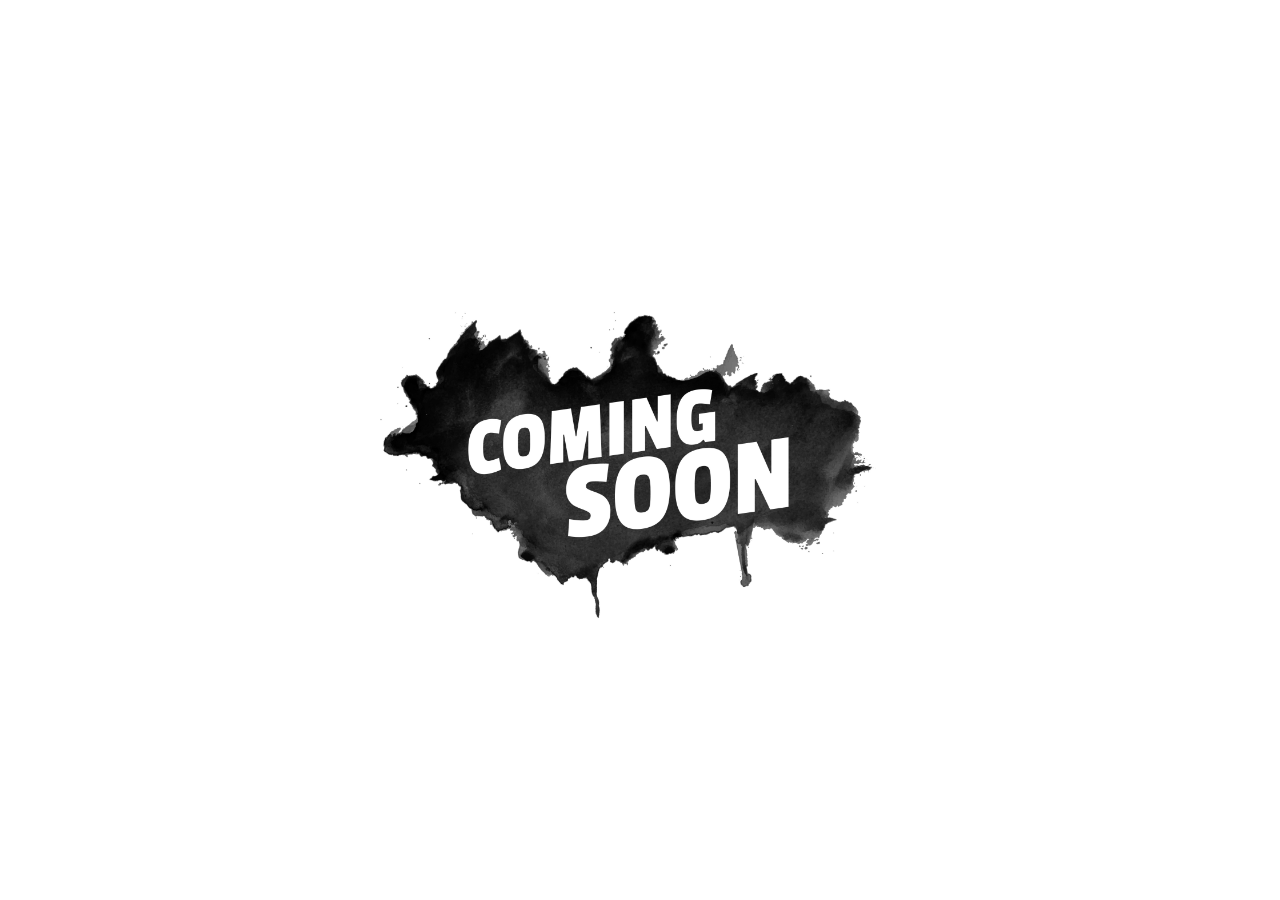
==== commit 4a0917e2: "Update coming_soon.html" ====
--- a/component/coming_soon.html
+++ b/component/coming_soon.html
@@ -10,15 +10,19 @@
         div {
             width: 100%;
             height: 100vh;
-            background-image: url("./comingsoon.jpg");
-            background-position: center;
-            background-repeat: no-repeat;
-            background-size: auto 100vh;
+            max-height: 100vh;
+            display: grid;
+            place-items: center;
+        }
+        img {
+            max-width: 100%;
+            max-height: 400px;
         }
     </style>
 </head>
 <body>
     <div>
+        <img src="./comingsoon.jpg" alt="">
     </div>
 </body>
-</html>+</html>
